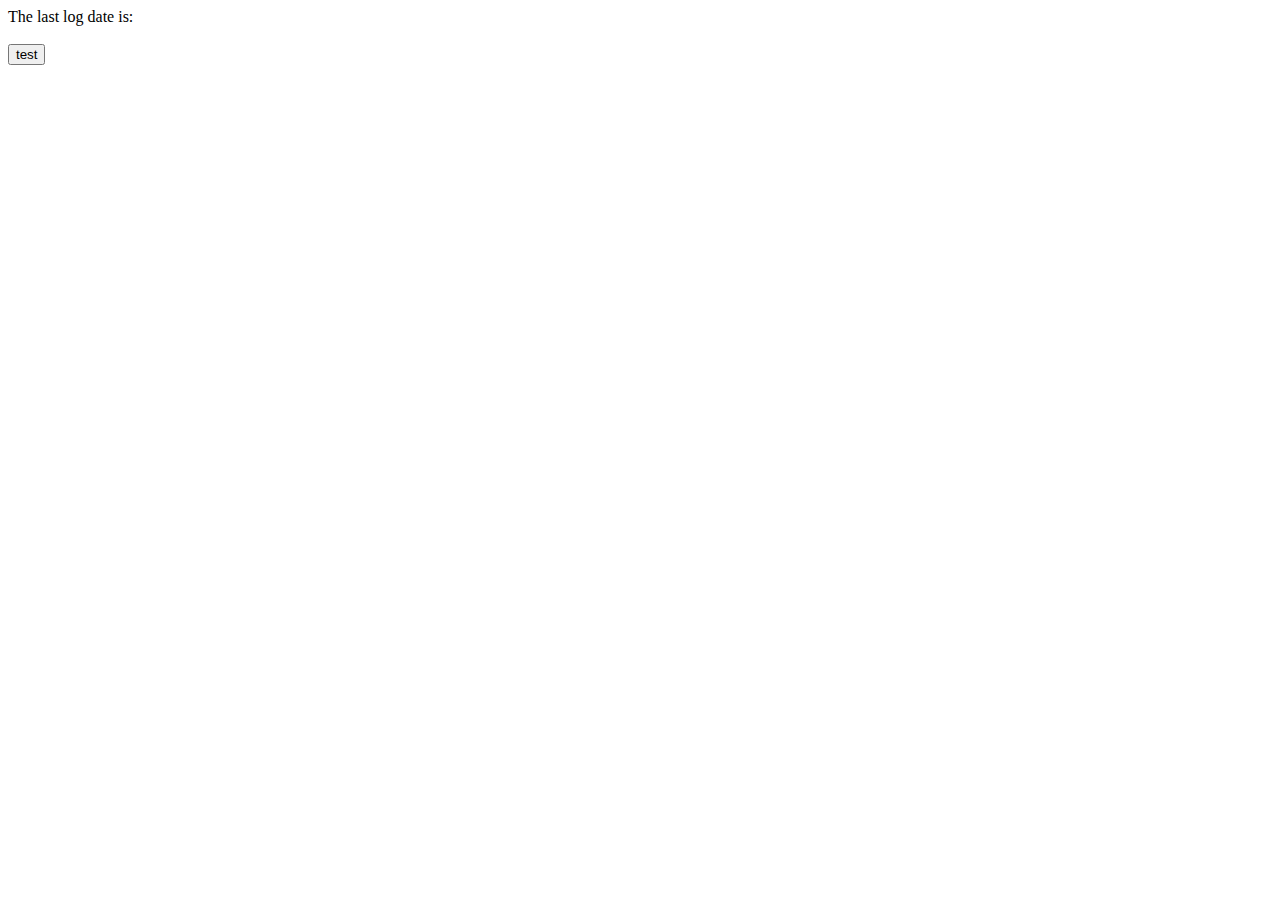
==== auditory.html @ 9b5c4133 "basic functionality working: without testing 2" ====
<html>
<head>
<script>
$(document).ready(function(){
	$("#date").load("php/showlastlogdate.php");
	//$("#date").html("peron");
	$("#test").live("click",function(){
			$("#content h2").html("Auditor&iacute;a ejecutada");
			$("#contentmain").load("php/exeauditory.php");
	});	
});

</script>

</head>
<body>
<div>The last log date is: <div id="date"></div></div>
<br/>
<button id="test" >test</button>


</body>
</html>
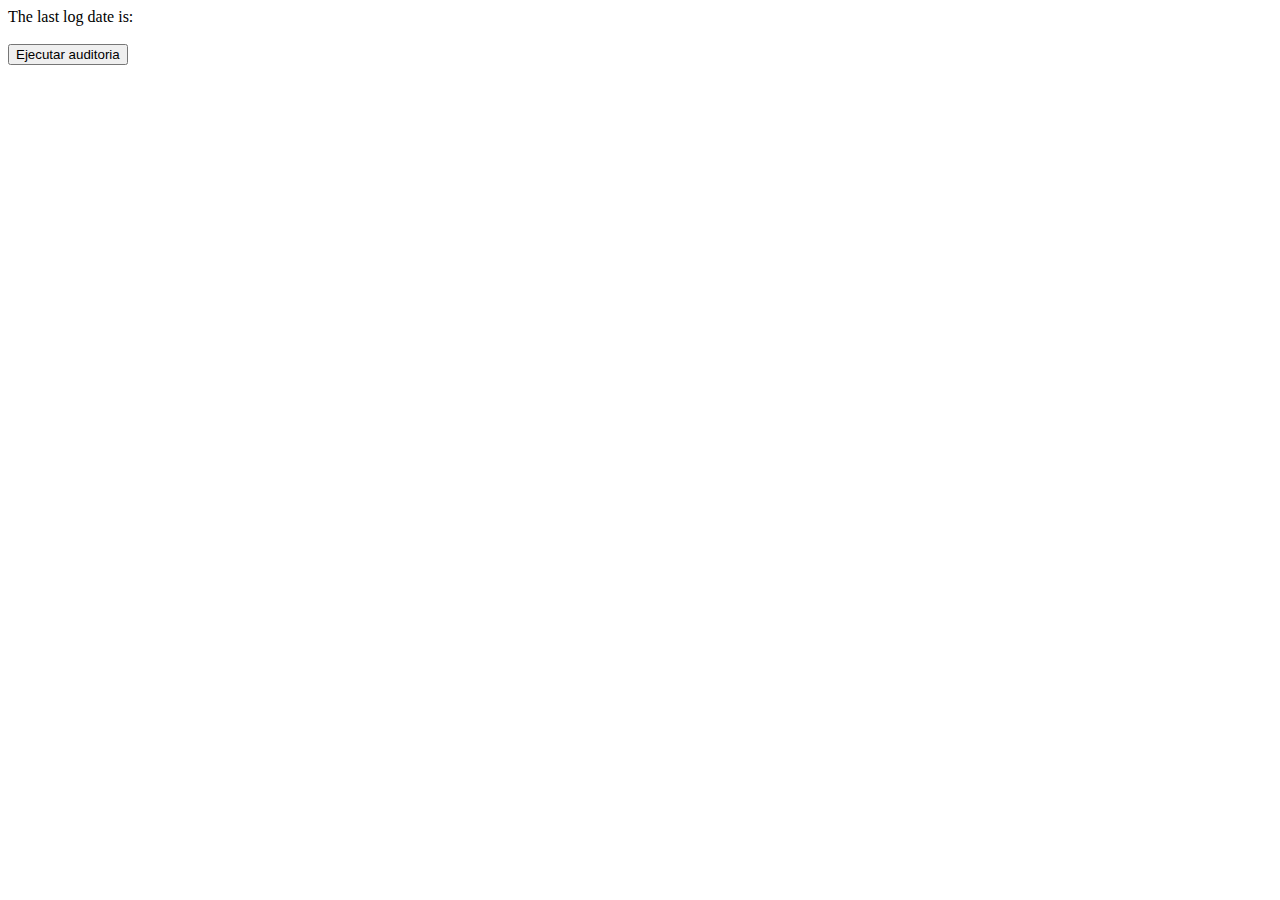
==== commit d59889fb: "download list feature" ====
--- a/auditory.html
+++ b/auditory.html
@@ -3,11 +3,11 @@
 <script>
 $(document).ready(function(){
 	$("#date").load("php/showlastlogdate.php");
-	//$("#date").html("peron");
-	$("#test").live("click",function(){
-			$("#content h2").html("Auditor&iacute;a ejecutada");
-			$("#contentmain").load("php/exeauditory.php");
-	});	
+	
+	$("#test").click(function(){
+		$("#content h2").html("Auditor&iacute;a ejecutada");
+		$("#contentmain").load("php/exeauditory.php");
+	});
 });
 
 </script>
@@ -16,7 +16,7 @@
 <body>
 <div>The last log date is: <div id="date"></div></div>
 <br/>
-<button id="test" >test</button>
+<button id="test" >Ejecutar auditoria</button>
 
 
 </body>
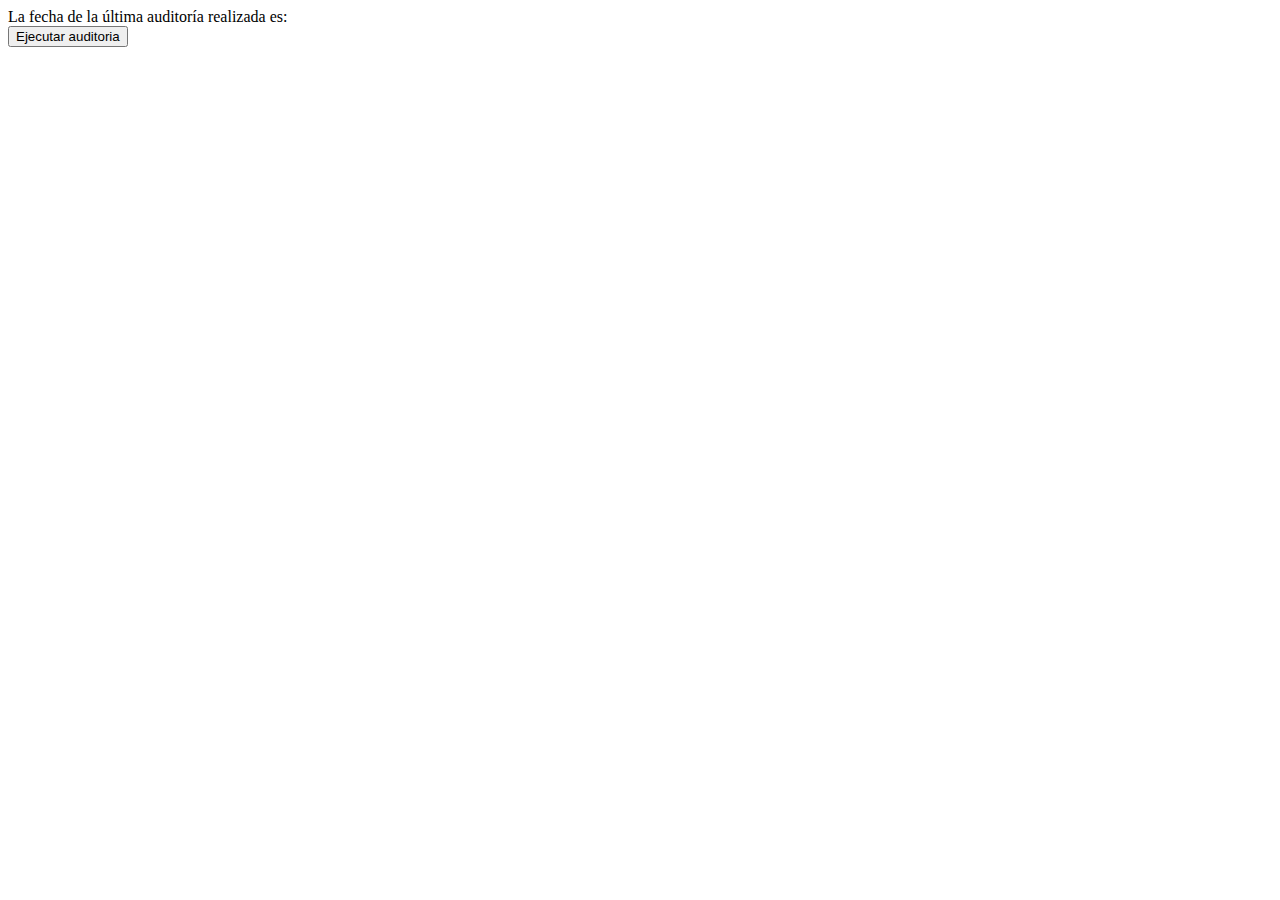
==== commit 5f0a54b7: "modifications in active list show" ====
--- a/auditory.html
+++ b/auditory.html
@@ -14,8 +14,7 @@
 
 </head>
 <body>
-<div>The last log date is: <div id="date"></div></div>
-<br/>
+<div>La fecha de la &uacute;ltima auditor&iacute;a realizada es: <div id="date"></div></div>
 <button id="test" >Ejecutar auditoria</button>
 
 
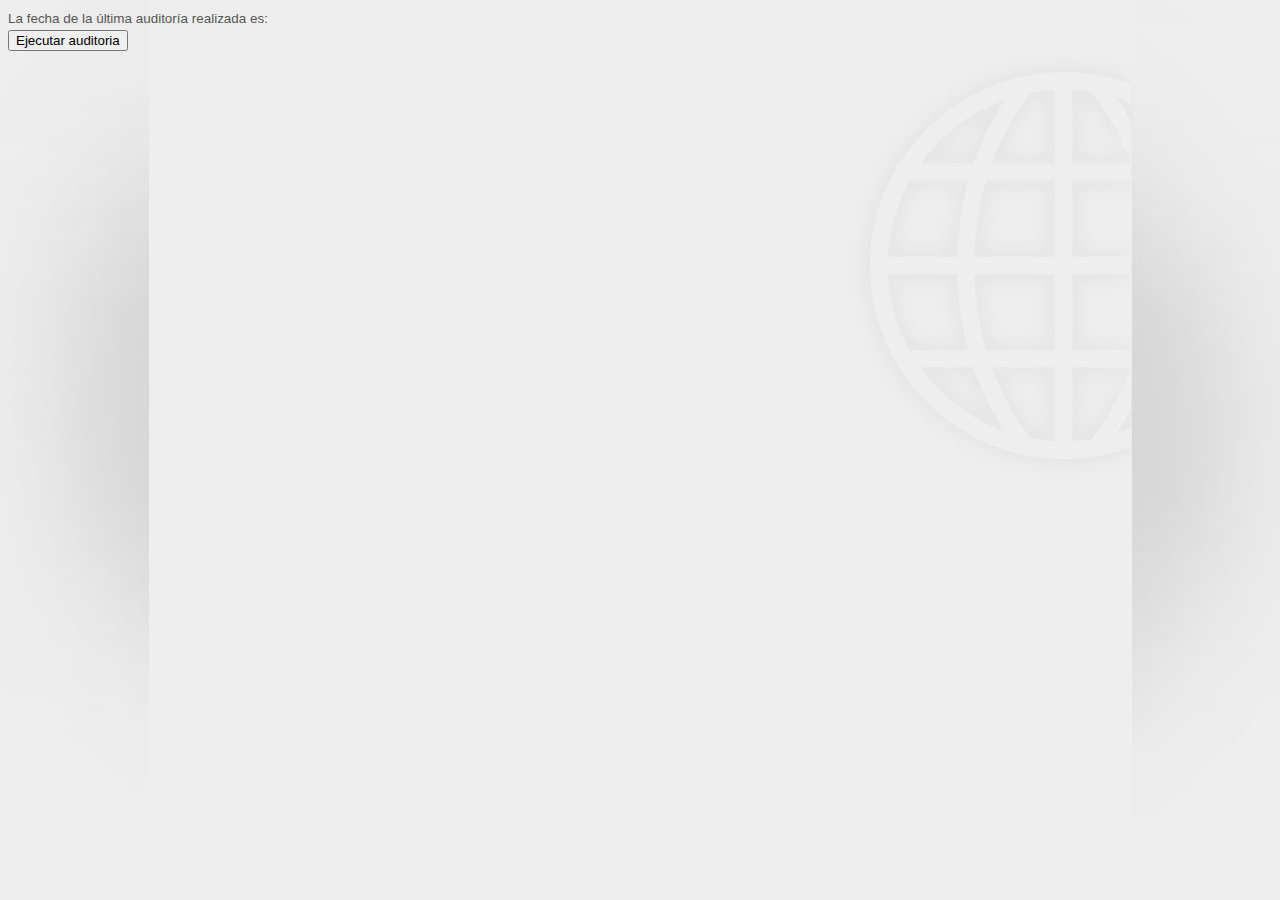
==== commit 001683cc: "few important changes" ====
--- a/auditory.html
+++ b/auditory.html
@@ -1,21 +1,30 @@
 <html>
 <head>
+<link rel="stylesheet" type="text/css" href="basic-minimal.css"
+	title="Basic Minimal" media="all">
 <script>
-$(document).ready(function(){
-	$("#date").load("php/showlastlogdate.php");
-	
-	$("#test").click(function(){
-		$("#content h2").html("Auditor&iacute;a ejecutada");
-		$("#contentmain").load("php/exeauditory.php");
-	});
-});
+	$(document).ready(
+			function() {
+				$("#date").load("php/showlastlogdate.php");
 
+				$("#test").click(
+						function() {
+							$("#content h2").html("Auditor&iacute;a ejecutada");
+							$("#contentmain").empty().html(
+									'<img id="loader" src="images/loader.gif" alt="" />');
+							$("#contentmain").load("php/exeauditory.php");
+
+						});
+			});
 </script>
 
 </head>
 <body>
-<div>La fecha de la &uacute;ltima auditor&iacute;a realizada es: <div id="date"></div></div>
-<button id="test" >Ejecutar auditoria</button>
+	<div>
+		La fecha de la &uacute;ltima auditor&iacute;a realizada es:
+		<div id="date"></div>
+	</div>
+	<button id="test">Ejecutar auditoria</button>
 
 
 </body>
--- a/basic-minimal.css
+++ b/basic-minimal.css
@@ -0,0 +1,53 @@
+/*
+Original design: Basic Minimal (v1.0 - Mar 02, 2011) - A free xhtml/css website template by Andreas Viklund.
+For more information, see http://andreasviklund.com/templates/basic-minimal/
+*/
+
+@font-face {
+	font-family: 'DesignationRegular';
+	src: url('designation-webfont.eot');
+	src: local('☺'), url('designation-webfont.woff') format('woff'), url('designation-webfont.ttf') format('truetype'), url('designation-webfont.svg#webfont2gQKTcGt') format('svg');
+	font-weight: normal;
+	font-style: normal;
+}
+
+body {background:#eee url(images/background.jpg) top center no-repeat; color:#555; font:84% Tahoma,Verdana,sans-serif; line-height:1.6em;}
+p {margin:0 0 20px 0;}
+p.slogan {font-size:1.4em;padding:15px 0 15px 40px;}
+a {color:#467aa7; text-decoration:none;}
+a:hover {color:#333; text-decoration:none;}
+p.slogan,h1,h2,h3,#sidebar li a {font-family:'DesignationRegular', Tahoma, sans-serif; letter-spacing:-1px; font-weight:400; text-shadow:1px 1px 4px #bbb;}
+h1 {font-size:4em; padding:30px 0 0 0; margin:0;}
+h2 {font-size:2.4em; margin:0 0 20px 0;}
+h3 {font-size:1.8em;}
+img.alignleft {display:inline; float:left; margin:5px 25px 5px 0;}
+img.alignright {float:right; margin:5px 0 5px 25px;}
+img.aligncenter {display:block; margin:10px auto;}
+hr.clear {visibility:hidden;clear:both;}
+
+#wrap {width:1380px; margin:20px auto; padding:0;}
+#contentmain{width:940px;}
+//#header {width:680px; margin:0 0 30px 20px; height:120px; padding-left:200px; background:transparent url(images/logo.jpg) top left no-repeat;}
+#content {width:460px; margin-left:220px;}
+#content .meta {padding:10px; text-align:right; text-transform:uppercase; font-size:0.8em; line-height:1.4em;}
+
+#sidebar {padding:0; float:left; width:200px;}
+#sidebar ul {margin:0 0 20px 0; padding:0;}
+#sidebar li {list-style:none; padding:0; margin:0;}    
+#sidebar li a {display:block; padding:10px 20px; text-decoration:none; font-family:'DesignationRegular', Tahoma, sans-serif; font-size:1.4em;}
+#sidebar li a.current {color:#333;}
+#sidebar li a:hover {color:#333;}
+#sidebar h2 {font-size:1.8em; margin:0 0 12px 0; padding:0 0 3px 0;}
+
+#footer {width:680px; clear:both; margin:20px 0 20px 20px; color:#777; font-size:0.9em;}
+#footer p {margin:0; padding:0;}
+#footer a {color:#777;}
+
+/*mine for loader*/
+#loader {
+	position: relative;
+	top: 200px;
+	left: 450px;
+}
+
+
